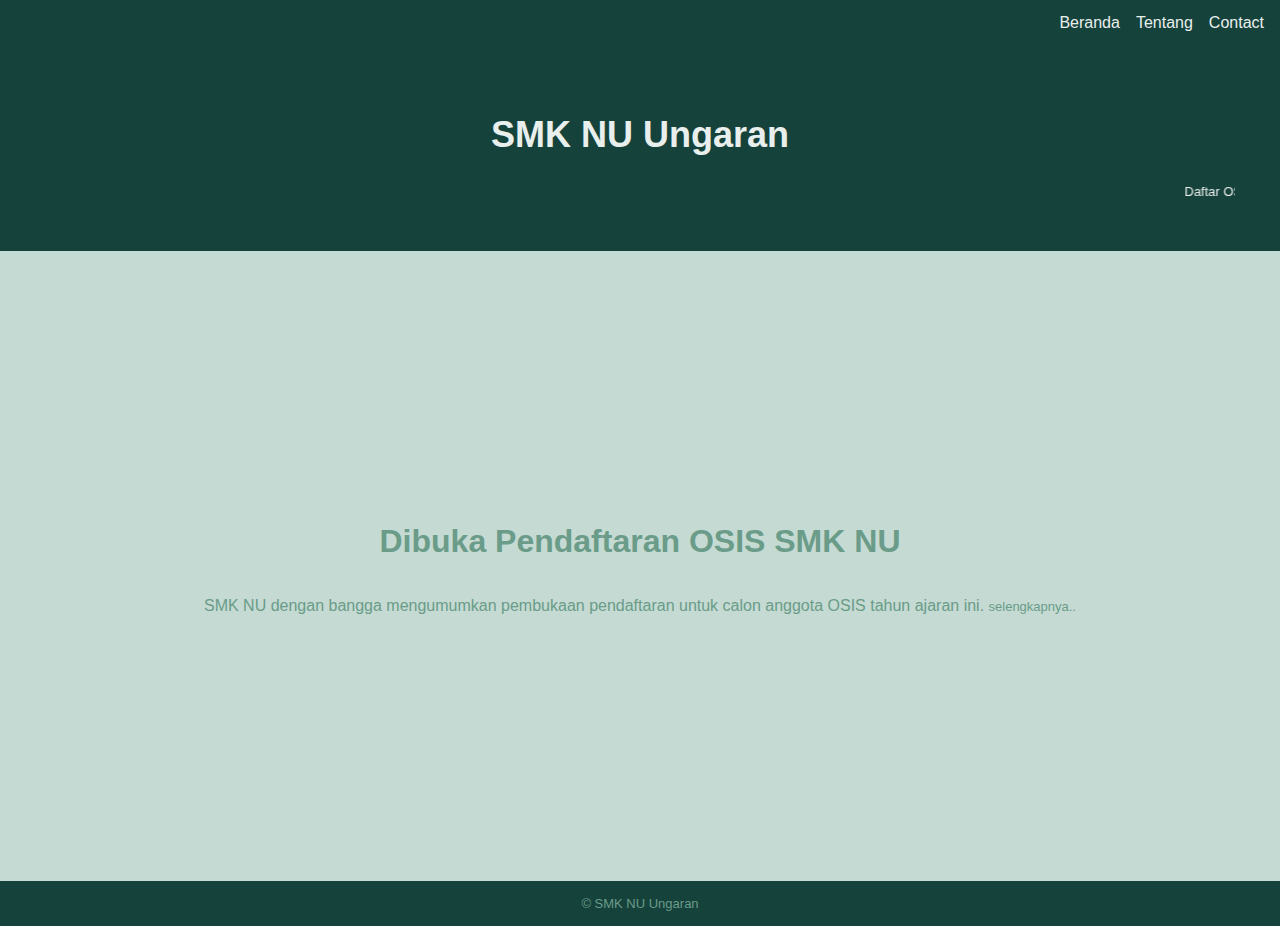
==== index.html @ 07eccd83 "Add files via upload" ====
<!DOCTYPE html>
<html lang="en">
  <head>
    <meta charset="UTF-8" />
    <meta name="viewport" content="width=device-width, initial-scale=1.0" />
    <link rel="stylesheet" href="styles/style.css" />
    <title>SMK NU</title>
  </head>
  <body>
    <!-- navbar -->
    <nav>
      <div class="container-navbar">
        <ul>
          <li><a href="index.html">Beranda</a></li>
          <li><a href="about.html">Tentang</a></li>
          <li><a href="contact.html">Contact</a></li>
        </ul>
      </div>
      <div class="header">
        <h1>SMK NU Ungaran</h1>
        <marquee behavior="scroll" direction="left"
          ><a href="daftar.html">Daftar OSIS SMK NU Ungaran</a></marquee
        >
      </div>
    </nav>
    <!-- navbar end -->

    <!-- content -->
    <content class="container-content">
      <h1>Dibuka Pendaftaran OSIS SMK NU</h1>
      <p>
        SMK NU dengan bangga mengumumkan pembukaan pendaftaran untuk calon
        anggota OSIS tahun ajaran ini. <a href="form.html">selengkapnya..</a>
      </p>
    </content>
    <!-- content end -->

    <!-- footer -->
    <footer class="container-footer">
      <p>&copy; SMK NU Ungaran</p>
    </footer>
    <!-- footer end -->
  </body>
</html>
---- styles/style.css ----
:root {
  --light-background: #e9efec;
  --accent-background: #c4dad2;
  --primary-color: #6a9c89;
  --dark-accent: #16423c;
}

body {
  padding: 0;
  margin: 0;
  background-color: var(--accent-background);
  color: var(--primary-color);
  font-family: Arial, Helvetica, sans-serif;
  height: 100vh;
  width: 100%;
}

.container-navbar {
  margin: 0;
  padding: 0;
  height: 5vh;
  background-color: var(--dark-accent);
  display: flex;
  justify-content: flex-end;
  align-items: center;
}

.container-navbar ul {
  list-style: none;
  display: flex;
  gap: 1em;
  padding: 1em;
}

.container-navbar ul a {
  text-decoration: none;
  color: var(--light-background);
  font-size: medium;
}

.container-navbar ul a:hover {
  background-color: var(--primary-color);
  padding: 0.5em;
  border-radius: 5px;
  transition: background-color 0.3s ease;
}

.header {
  text-align: center;
  padding: 5vh;
  background-color: var(--dark-accent);
  color: var(--light-background);
  font-size: large;
}

.header a {
  text-decoration: none;
  color: var(--light-background);
  font-size: small;
}

.container-content {
  display: flex;
  flex-direction: column;
  justify-content: center;
  align-items: center;
  height: 70vh;
  font-size: medium;
}

.container-content a {
  text-decoration: none;
  color: var(--primary-color);
  font-size: small;
}

.container-content a:hover {
  color: var(--dark-accent);
  transition: .2s ease;
}

.btn {
  background-color: var(--primary-color);
  color: white;
  border: none;
  padding: 10px 20px;
  border-radius: 5px;
  font-size: 16px;
  cursor: pointer;
  transition: background-color 0.3s ease;
}

.btn:hover {
  background-color: var(--dark-accent);
}

.container-footer {
  display: flex;
  justify-content: center;
  align-items: center;
  height: 5vh;
  background-color: var(--dark-accent);
  font-size: small;
}
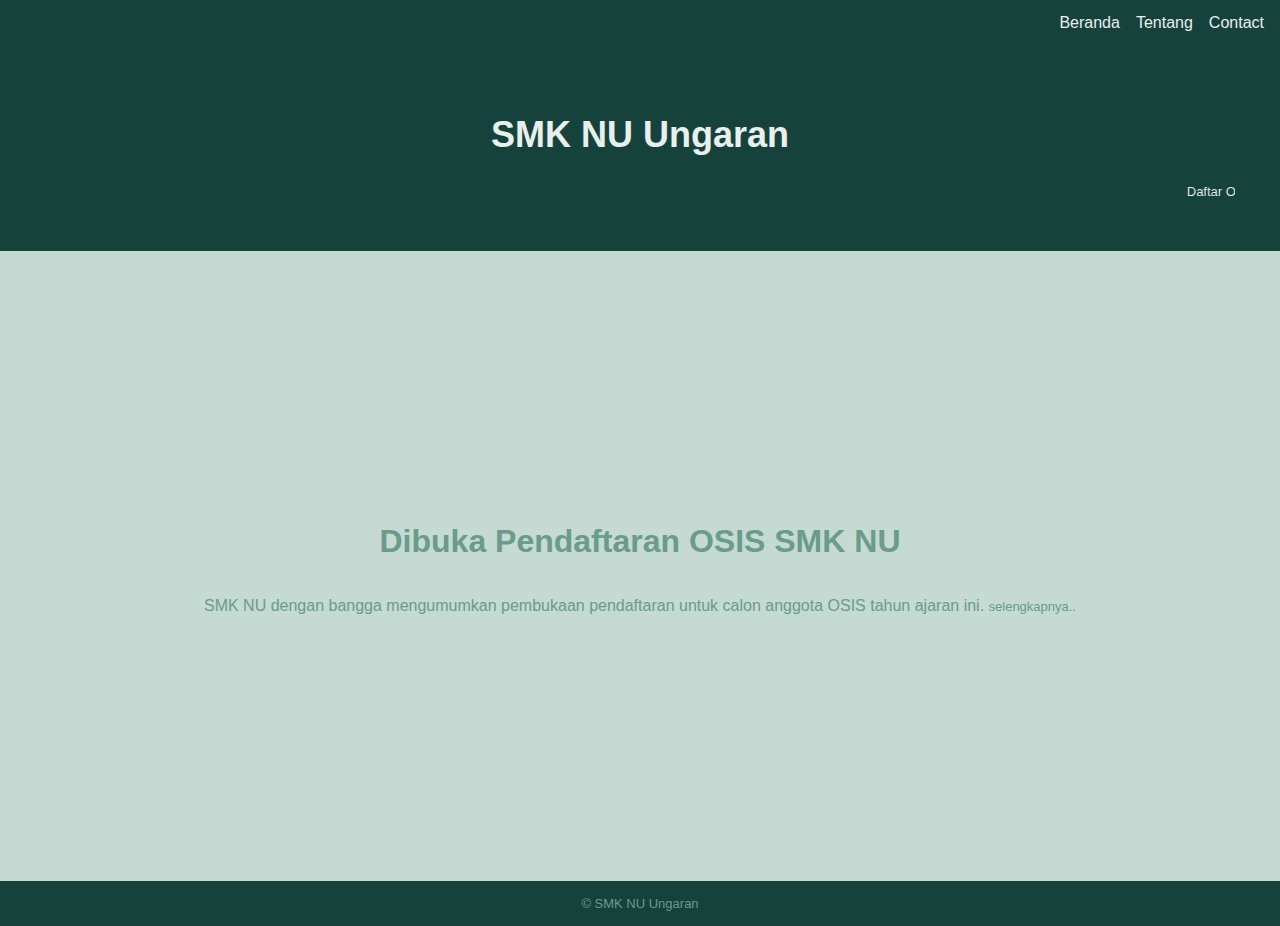
==== commit bac967c3: "Update index.html" ====
--- a/index.html
+++ b/index.html
@@ -19,7 +19,7 @@
       <div class="header">
         <h1>SMK NU Ungaran</h1>
         <marquee behavior="scroll" direction="left"
-          ><a href="daftar.html">Daftar OSIS SMK NU Ungaran</a></marquee
+          ><a href="form.html">Daftar OSIS SMK NU Ungaran</a></marquee
         >
       </div>
     </nav>
